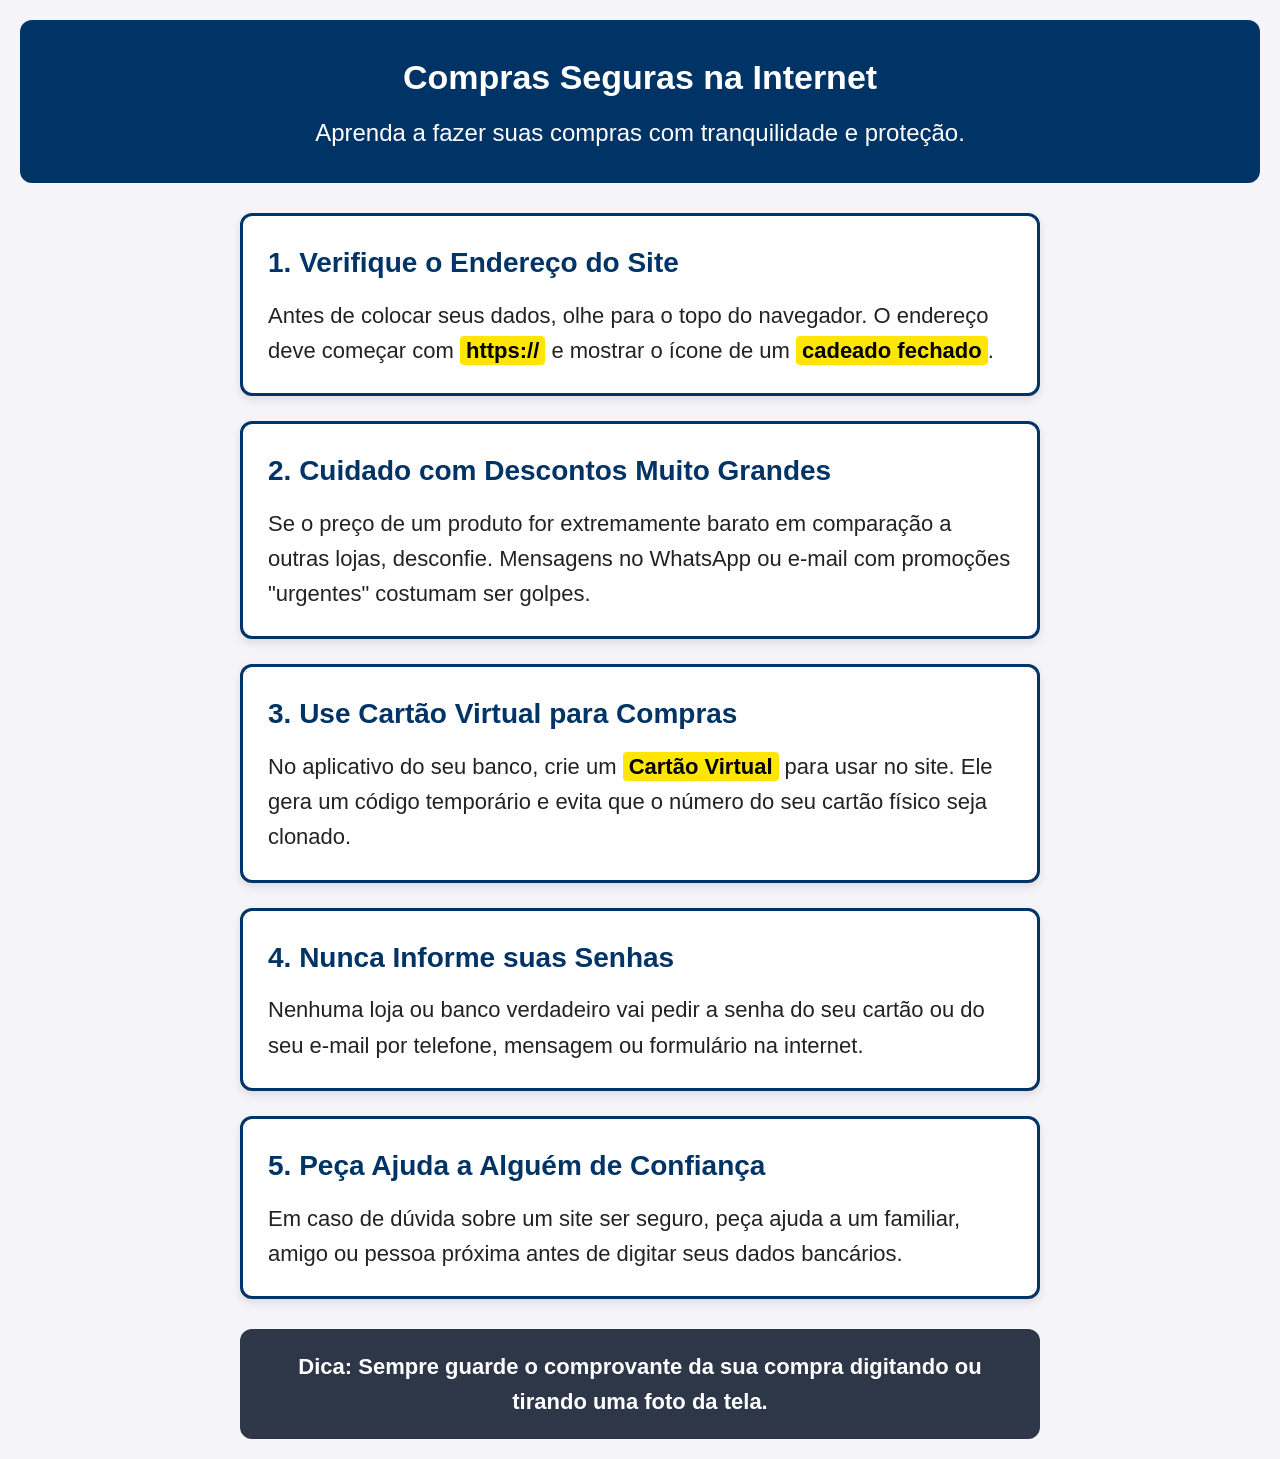
==== index.html @ 99633f1c "Add files via upload" ====
<!DOCTYPE html>
<html lang="pt-BR">
<head>
    <meta charset="UTF-8">
    <meta name="viewport" content="width=device-width, initial-scale=1.0">
    <title>Guia de Segurança para Compras Online</title>
    <link rel="stylesheet" href="style.css">
</head>
<body>

    <header>
        <h1>Compras Seguras na Internet</h1>
        <p>Aprenda a fazer suas compras com tranquilidade e proteção.</p>
    </header>

    <main>
        <section class="dica-card">
            <h2>1. Verifique o Endereço do Site</h2>
            <p>Antes de colocar seus dados, olhe para o topo do navegador. O endereço deve começar com <strong>https://</strong> e mostrar o ícone de um <strong>cadeado fechado</strong>.</p>
        </section>

        <section class="dica-card">
            <h2>2. Cuidado com Descontos Muito Grandes</h2>
            <p>Se o preço de um produto for extremamente barato em comparação a outras lojas, desconfie. Mensagens no WhatsApp ou e-mail com promoções "urgentes" costumam ser golpes.</p>
        </section>

        <section class="dica-card">
            <h2>3. Use Cartão Virtual para Compras</h2>
            <p>No aplicativo do seu banco, crie um <strong>Cartão Virtual</strong> para usar no site. Ele gera um código temporário e evita que o número do seu cartão físico seja clonado.</p>
        </section>

        <section class="dica-card">
            <h2>4. Nunca Informe suas Senhas</h2>
            <p>Nenhuma loja ou banco verdadeiro vai pedir a senha do seu cartão ou do seu e-mail por telefone, mensagem ou formulário na internet.</p>
        </section>

        <section class="dica-card">
            <h2>5. Peça Ajuda a Alguém de Confiança</h2>
            <p>Em caso de dúvida sobre um site ser seguro, peça ajuda a um familiar, amigo ou pessoa próxima antes de digitar seus dados bancários.</p>
        </section>
    </main>

    <footer>
        <p>Dica: Sempre guarde o comprovante da sua compra digitando ou tirando uma foto da tela.</p>
    </footer>

</body>
</html>
---- style.css ----
/* Configurações Globais de Acessibilidade */
* {
    box-sizing: border-box;
    margin: 0;
    padding: 0;
}

body {
    font-family: Arial, Helvetica, sans-serif;
    font-size: 22px; /* Fonte ampliada para facilitar a leitura */
    line-height: 1.6;
    background-color: #F4F4F9;
    color: #111111; /* Alto contraste entre o texto e o fundo */
    padding: 20px;
}

/* Cabeçalho */
header {
    background-color: #003366; /* Azul escuro de alto contraste */
    color: #FFFFFF;
    padding: 30px 20px;
    text-align: center;
    border-radius: 12px;
    margin-bottom: 30px;
}

header h1 {
    font-size: 34px;
    margin-bottom: 10px;
}

header p {
    font-size: 24px;
}

/* Conteúdo Principal */
main {
    max-width: 800px;
    margin: 0 auto;
}

/* Cartões com Dicas */
.dica-card {
    background-color: #FFFFFF;
    border: 3px solid #003366; /* Borda bem definida para delimitação visual */
    border-radius: 12px;
    padding: 25px;
    margin-bottom: 25px;
    box-shadow: 0 4px 8px rgba(0, 0, 0, 0.1);
}

.dica-card h2 {
    color: #003366;
    font-size: 28px;
    margin-bottom: 12px;
}

.dica-card p {
    color: #222222;
}  

.dica-card strong {
    background-color: #FFE600; /* Destaque amarelo para pontos vitais */
    color: #000000;
    padding: 2px 6px;
    border-radius: 4px;
}

/* Rodapé */
footer {
    max-width: 800px;
    margin: 30px auto 0 auto;
    background-color: #2D3748;
    color: #FFFFFF;
    padding: 20px;
    text-align: center;
    border-radius: 12px;
    font-weight: bold;
}
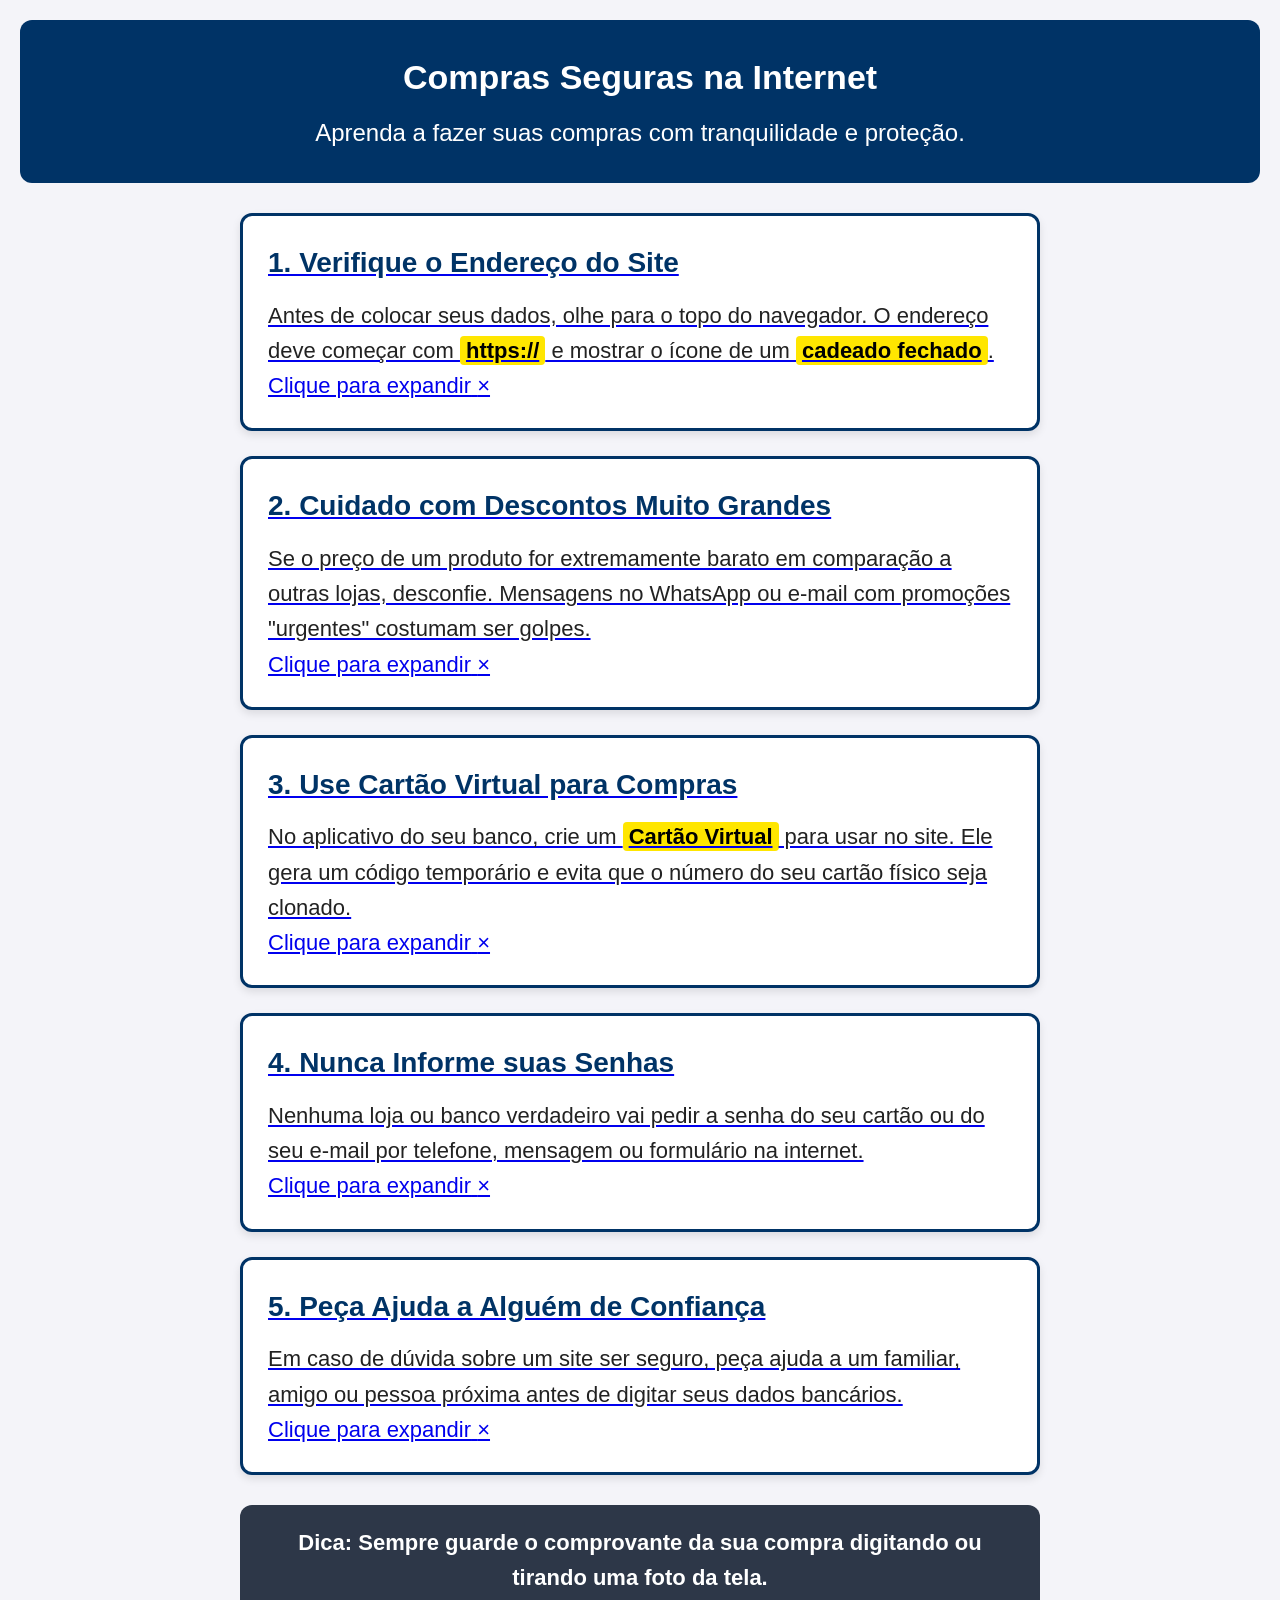
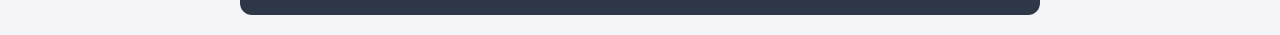
==== commit d93fcad1: "Convert sections to articles for better structure" ====
--- a/index.html
+++ b/index.html
@@ -14,30 +14,62 @@
     </header>
 
     <main>
-        <section class="dica-card">
-            <h2>1. Verifique o Endereço do Site</h2>
-            <p>Antes de colocar seus dados, olhe para o topo do navegador. O endereço deve começar com <strong>https://</strong> e mostrar o ícone de um <strong>cadeado fechado</strong>.</p>
-        </section>
+        <!-- CARD 1 -->
+        <article class="dica-card" id="card-1">
+            <a href="#card-1" class="card-link" aria-label="Abrir dica 1 em detalhes">
+                <h2>1. Verifique o Endereço do Site</h2>
+                <p>Antes de colocar seus dados, olhe para o topo do navegador. O endereço deve começar com <strong>https://</strong> e mostrar o ícone de um <strong>cadeado fechado</strong>.</p>
+                <span class="clique-instrucao">Clique para expandir</span>
+            </a>
+            <!-- Overlay do Fundo Escuro -->
+            <a href="#" class="modal-overlay" tabindex="-1" aria-hidden="true"></a>
+            <!-- Botão Fechar -->
+            <a href="#" class="btn-fechar" title="Fechar">&times;</a>
+        </article>
 
-        <section class="dica-card">
-            <h2>2. Cuidado com Descontos Muito Grandes</h2>
-            <p>Se o preço de um produto for extremamente barato em comparação a outras lojas, desconfie. Mensagens no WhatsApp ou e-mail com promoções "urgentes" costumam ser golpes.</p>
-        </section>
+        <!-- CARD 2 -->
+        <article class="dica-card" id="card-2">
+            <a href="#card-2" class="card-link" aria-label="Abrir dica 2 em detalhes">
+                <h2>2. Cuidado com Descontos Muito Grandes</h2>
+                <p>Se o preço de um produto for extremamente barato em comparação a outras lojas, desconfie. Mensagens no WhatsApp ou e-mail com promoções "urgentes" costumam ser golpes.</p>
+                <span class="clique-instrucao">Clique para expandir</span>
+            </a>
+            <a href="#" class="modal-overlay" tabindex="-1" aria-hidden="true"></a>
+            <a href="#" class="btn-fechar" title="Fechar">&times;</a>
+        </article>
 
-        <section class="dica-card">
-            <h2>3. Use Cartão Virtual para Compras</h2>
-            <p>No aplicativo do seu banco, crie um <strong>Cartão Virtual</strong> para usar no site. Ele gera um código temporário e evita que o número do seu cartão físico seja clonado.</p>
-        </section>
+        <!-- CARD 3 -->
+        <article class="dica-card" id="card-3">
+            <a href="#card-3" class="card-link" aria-label="Abrir dica 3 em detalhes">
+                <h2>3. Use Cartão Virtual para Compras</h2>
+                <p>No aplicativo do seu banco, crie um <strong>Cartão Virtual</strong> para usar no site. Ele gera um código temporário e evita que o número do seu cartão físico seja clonado.</p>
+                <span class="clique-instrucao">Clique para expandir</span>
+            </a>
+            <a href="#" class="modal-overlay" tabindex="-1" aria-hidden="true"></a>
+            <a href="#" class="btn-fechar" title="Fechar">&times;</a>
+        </article>
 
-        <section class="dica-card">
-            <h2>4. Nunca Informe suas Senhas</h2>
-            <p>Nenhuma loja ou banco verdadeiro vai pedir a senha do seu cartão ou do seu e-mail por telefone, mensagem ou formulário na internet.</p>
-        </section>
+        <!-- CARD 4 -->
+        <article class="dica-card" id="card-4">
+            <a href="#card-4" class="card-link" aria-label="Abrir dica 4 em detalhes">
+                <h2>4. Nunca Informe suas Senhas</h2>
+                <p>Nenhuma loja ou banco verdadeiro vai pedir a senha do seu cartão ou do seu e-mail por telefone, mensagem ou formulário na internet.</p>
+                <span class="clique-instrucao">Clique para expandir</span>
+            </a>
+            <a href="#" class="modal-overlay" tabindex="-1" aria-hidden="true"></a>
+            <a href="#" class="btn-fechar" title="Fechar">&times;</a>
+        </article>
 
-        <section class="dica-card">
-            <h2>5. Peça Ajuda a Alguém de Confiança</h2>
-            <p>Em caso de dúvida sobre um site ser seguro, peça ajuda a um familiar, amigo ou pessoa próxima antes de digitar seus dados bancários.</p>
-        </section>
+        <!-- CARD 5 -->
+        <article class="dica-card" id="card-5">
+            <a href="#card-5" class="card-link" aria-label="Abrir dica 5 em detalhes">
+                <h2>5. Peça Ajuda a Alguém de Confiança</h2>
+                <p>Em caso de dúvida sobre um site ser seguro, peça ajuda a um familiar, amigo ou pessoa próxima antes de digitar seus dados bancários.</p>
+                <span class="clique-instrucao">Clique para expandir</span>
+            </a>
+            <a href="#" class="modal-overlay" tabindex="-1" aria-hidden="true"></a>
+            <a href="#" class="btn-fechar" title="Fechar">&times;</a>
+        </article>
     </main>
 
     <footer>
@@ -45,4 +77,4 @@
     </footer>
 
 </body>
-</html>+</html>
--- a/style.css
+++ b/style.css
@@ -76,4 +76,4 @@
     text-align: center;
     border-radius: 12px;
     font-weight: bold;
-}+}
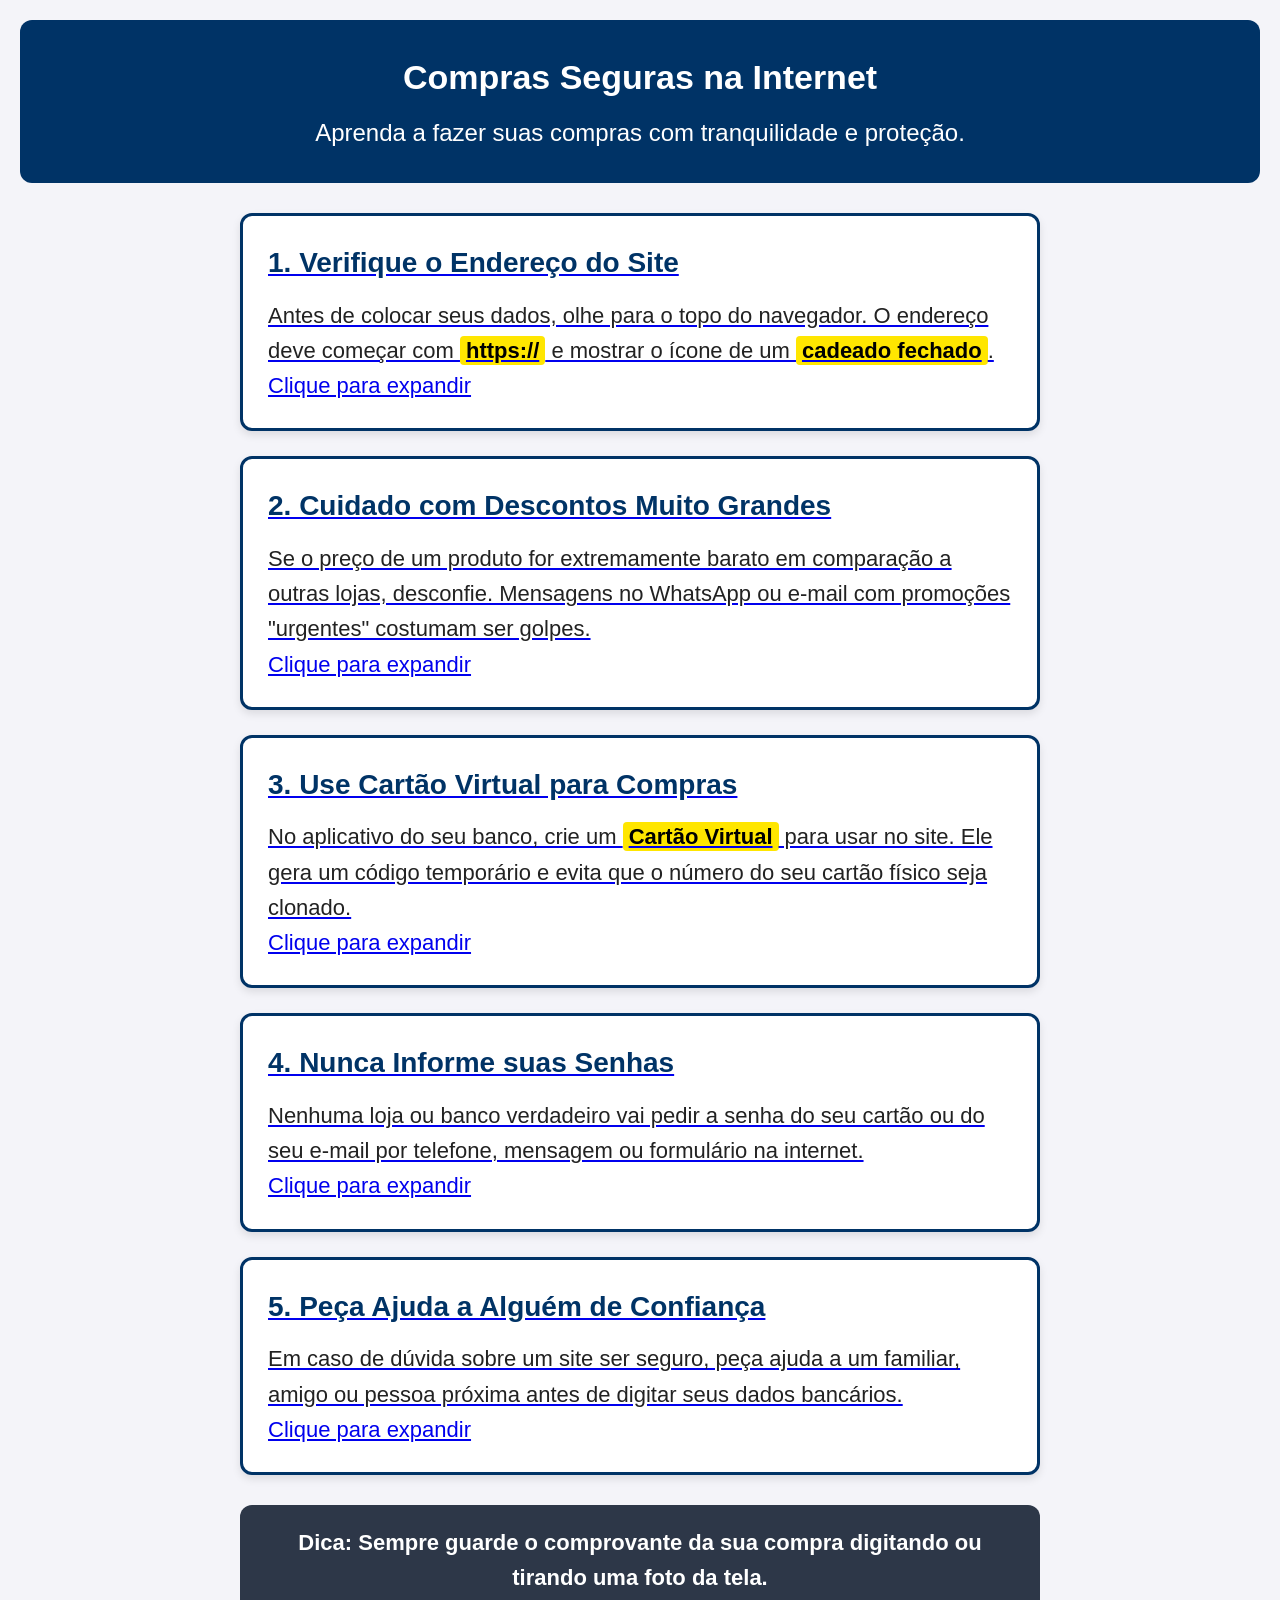
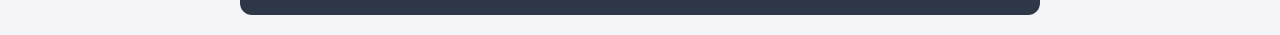
==== commit ecfc7fdb: "Update card links and instructions in index.html" ====
--- a/index.html
+++ b/index.html
@@ -16,59 +16,59 @@
     <main>
         <!-- CARD 1 -->
         <article class="dica-card" id="card-1">
-            <a href="#card-1" class="card-link" aria-label="Abrir dica 1 em detalhes">
+            <a href="#card-1" class="card-conteudo" aria-label="Expandir dica 1">
                 <h2>1. Verifique o Endereço do Site</h2>
                 <p>Antes de colocar seus dados, olhe para o topo do navegador. O endereço deve começar com <strong>https://</strong> e mostrar o ícone de um <strong>cadeado fechado</strong>.</p>
-                <span class="clique-instrucao">Clique para expandir</span>
+                <span class="dica-instrucao">Clique para expandir</span>
             </a>
-            <!-- Overlay do Fundo Escuro -->
+            <!-- Fundo escuro quando aberto -->
             <a href="#" class="modal-overlay" tabindex="-1" aria-hidden="true"></a>
-            <!-- Botão Fechar -->
-            <a href="#" class="btn-fechar" title="Fechar">&times;</a>
+            <!-- Botão de Fechar [X] -->
+            <a href="#" class="btn-fechar" aria-label="Fechar modal">&times;</a>
         </article>
 
         <!-- CARD 2 -->
         <article class="dica-card" id="card-2">
-            <a href="#card-2" class="card-link" aria-label="Abrir dica 2 em detalhes">
+            <a href="#card-2" class="card-conteudo" aria-label="Expandir dica 2">
                 <h2>2. Cuidado com Descontos Muito Grandes</h2>
                 <p>Se o preço de um produto for extremamente barato em comparação a outras lojas, desconfie. Mensagens no WhatsApp ou e-mail com promoções "urgentes" costumam ser golpes.</p>
-                <span class="clique-instrucao">Clique para expandir</span>
+                <span class="dica-instrucao">Clique para expandir</span>
             </a>
             <a href="#" class="modal-overlay" tabindex="-1" aria-hidden="true"></a>
-            <a href="#" class="btn-fechar" title="Fechar">&times;</a>
+            <a href="#" class="btn-fechar" aria-label="Fechar modal">&times;</a>
         </article>
 
         <!-- CARD 3 -->
         <article class="dica-card" id="card-3">
-            <a href="#card-3" class="card-link" aria-label="Abrir dica 3 em detalhes">
+            <a href="#card-3" class="card-conteudo" aria-label="Expandir dica 3">
                 <h2>3. Use Cartão Virtual para Compras</h2>
                 <p>No aplicativo do seu banco, crie um <strong>Cartão Virtual</strong> para usar no site. Ele gera um código temporário e evita que o número do seu cartão físico seja clonado.</p>
-                <span class="clique-instrucao">Clique para expandir</span>
+                <span class="dica-instrucao">Clique para expandir</span>
             </a>
             <a href="#" class="modal-overlay" tabindex="-1" aria-hidden="true"></a>
-            <a href="#" class="btn-fechar" title="Fechar">&times;</a>
+            <a href="#" class="btn-fechar" aria-label="Fechar modal">&times;</a>
         </article>
 
         <!-- CARD 4 -->
         <article class="dica-card" id="card-4">
-            <a href="#card-4" class="card-link" aria-label="Abrir dica 4 em detalhes">
+            <a href="#card-4" class="card-conteudo" aria-label="Expandir dica 4">
                 <h2>4. Nunca Informe suas Senhas</h2>
                 <p>Nenhuma loja ou banco verdadeiro vai pedir a senha do seu cartão ou do seu e-mail por telefone, mensagem ou formulário na internet.</p>
-                <span class="clique-instrucao">Clique para expandir</span>
+                <span class="dica-instrucao">Clique para expandir</span>
             </a>
             <a href="#" class="modal-overlay" tabindex="-1" aria-hidden="true"></a>
-            <a href="#" class="btn-fechar" title="Fechar">&times;</a>
+            <a href="#" class="btn-fechar" aria-label="Fechar modal">&times;</a>
         </article>
 
         <!-- CARD 5 -->
         <article class="dica-card" id="card-5">
-            <a href="#card-5" class="card-link" aria-label="Abrir dica 5 em detalhes">
+            <a href="#card-5" class="card-conteudo" aria-label="Expandir dica 5">
                 <h2>5. Peça Ajuda a Alguém de Confiança</h2>
                 <p>Em caso de dúvida sobre um site ser seguro, peça ajuda a um familiar, amigo ou pessoa próxima antes de digitar seus dados bancários.</p>
-                <span class="clique-instrucao">Clique para expandir</span>
+                <span class="dica-instrucao">Clique para expandir</span>
             </a>
             <a href="#" class="modal-overlay" tabindex="-1" aria-hidden="true"></a>
-            <a href="#" class="btn-fechar" title="Fechar">&times;</a>
+            <a href="#" class="btn-fechar" aria-label="Fechar modal">&times;</a>
         </article>
     </main>
 
--- a/style.css
+++ b/style.css
@@ -10,13 +10,13 @@
     font-size: 22px; /* Fonte ampliada para facilitar a leitura */
     line-height: 1.6;
     background-color: #F4F4F9;
-    color: #111111; /* Alto contraste entre o texto e o fundo */
+    color: #111111; /* Alto contraste */
     padding: 20px;
 }
 
 /* Cabeçalho */
 header {
-    background-color: #003366; /* Azul escuro de alto contraste */
+    background-color: #003366; /* Azul escuro */
     color: #FFFFFF;
     padding: 30px 20px;
     text-align: center;
@@ -39,14 +39,28 @@
     margin: 0 auto;
 }
 
-/* Cartões com Dicas */
+/* Cartões com Dicas (Estado Normal) */
 .dica-card {
     background-color: #FFFFFF;
-    border: 3px solid #003366; /* Borda bem definida para delimitação visual */
+    border: 3px solid #003366;
     border-radius: 12px;
     padding: 25px;
     margin-bottom: 25px;
     box-shadow: 0 4px 8px rgba(0, 0, 0, 0.1);
+    transition: transform 0.3s ease, box-shadow 0.3s ease;
+    position: relative;
+}
+
+.dica-card:hover {
+    transform: translateY(-3px);
+    box-shadow: 0 8px 16px rgba(0, 0, 0, 0.15);
+}
+
+.card-link {
+    text-decoration: none;
+    color: inherit;
+    display: block;
+    cursor: pointer;
 }
 
 .dica-card h2 {
@@ -60,10 +74,95 @@
 }  
 
 .dica-card strong {
-    background-color: #FFE600; /* Destaque amarelo para pontos vitais */
+    background-color: #FFE600; /* Destaque amarelo */
     color: #000000;
     padding: 2px 6px;
     border-radius: 4px;
+}
+
+.clique-instrucao {
+    display: inline-block;
+    margin-top: 15px;
+    font-size: 16px;
+    color: #003366;
+    font-weight: bold;
+    text-decoration: underline;
+}
+
+/* Elementos do Modal (Escondidos por padrão) */
+.modal-overlay,
+.btn-fechar {
+    display: none;
+}
+
+/* ===================================================
+   EFEITO MODAL / SOBREPOSIÇÃO (:target)
+   Quando o Card estiver selecionado (clicado)
+   =================================================== */
+
+.dica-card:target {
+    position: fixed;
+    top: 50%;
+    left: 50%;
+    transform: translate(-50%, -50%);
+    width: 90%;
+    max-width: 700px;
+    z-index: 1000;
+    box-shadow: 0 10px 30px rgba(0, 0, 0, 0.5);
+    border: 4px solid #003366;
+    animation: surgimodal 0.3s ease-out;
+}
+
+/* Fundo Escuro ao Ativar o Card */
+.dica-card:target .modal-overlay {
+    display: block;
+    position: fixed;
+    top: 0;
+    left: 0;
+    width: 100vw;
+    height: 100vh;
+    background-color: rgba(0, 0, 0, 0.75); /* Escurece o fundo */
+    backdrop-filter: blur(4px); /* Efeito desfocado opcional */
+    z-index: -1;
+}
+
+/* Botão Fechar [X] */
+.dica-card:target .btn-fechar {
+    display: flex;
+    align-items: center;
+    justify-content: center;
+    position: absolute;
+    top: 15px;
+    right: 15px;
+    width: 40px;
+    height: 40px;
+    background-color: #003366;
+    color: #FFFFFF;
+    text-decoration: none;
+    font-size: 28px;
+    font-weight: bold;
+    border-radius: 50%;
+    transition: background-color 0.2s;
+}
+
+.dica-card:target .btn-fechar:hover {
+    background-color: #cc0000;
+}
+
+.dica-card:target .clique-instrucao {
+    display: none; /* Esconde o texto "Clique para expandir" quando aberto */
+}
+
+/* Animação para entrada suave */
+@keyframes surgimodal {
+    from {
+        opacity: 0;
+        transform: translate(-50%, -45%);
+    }
+    to {
+        opacity: 1;
+        transform: translate(-50%, -50%);
+    }
 }
 
 /* Rodapé */
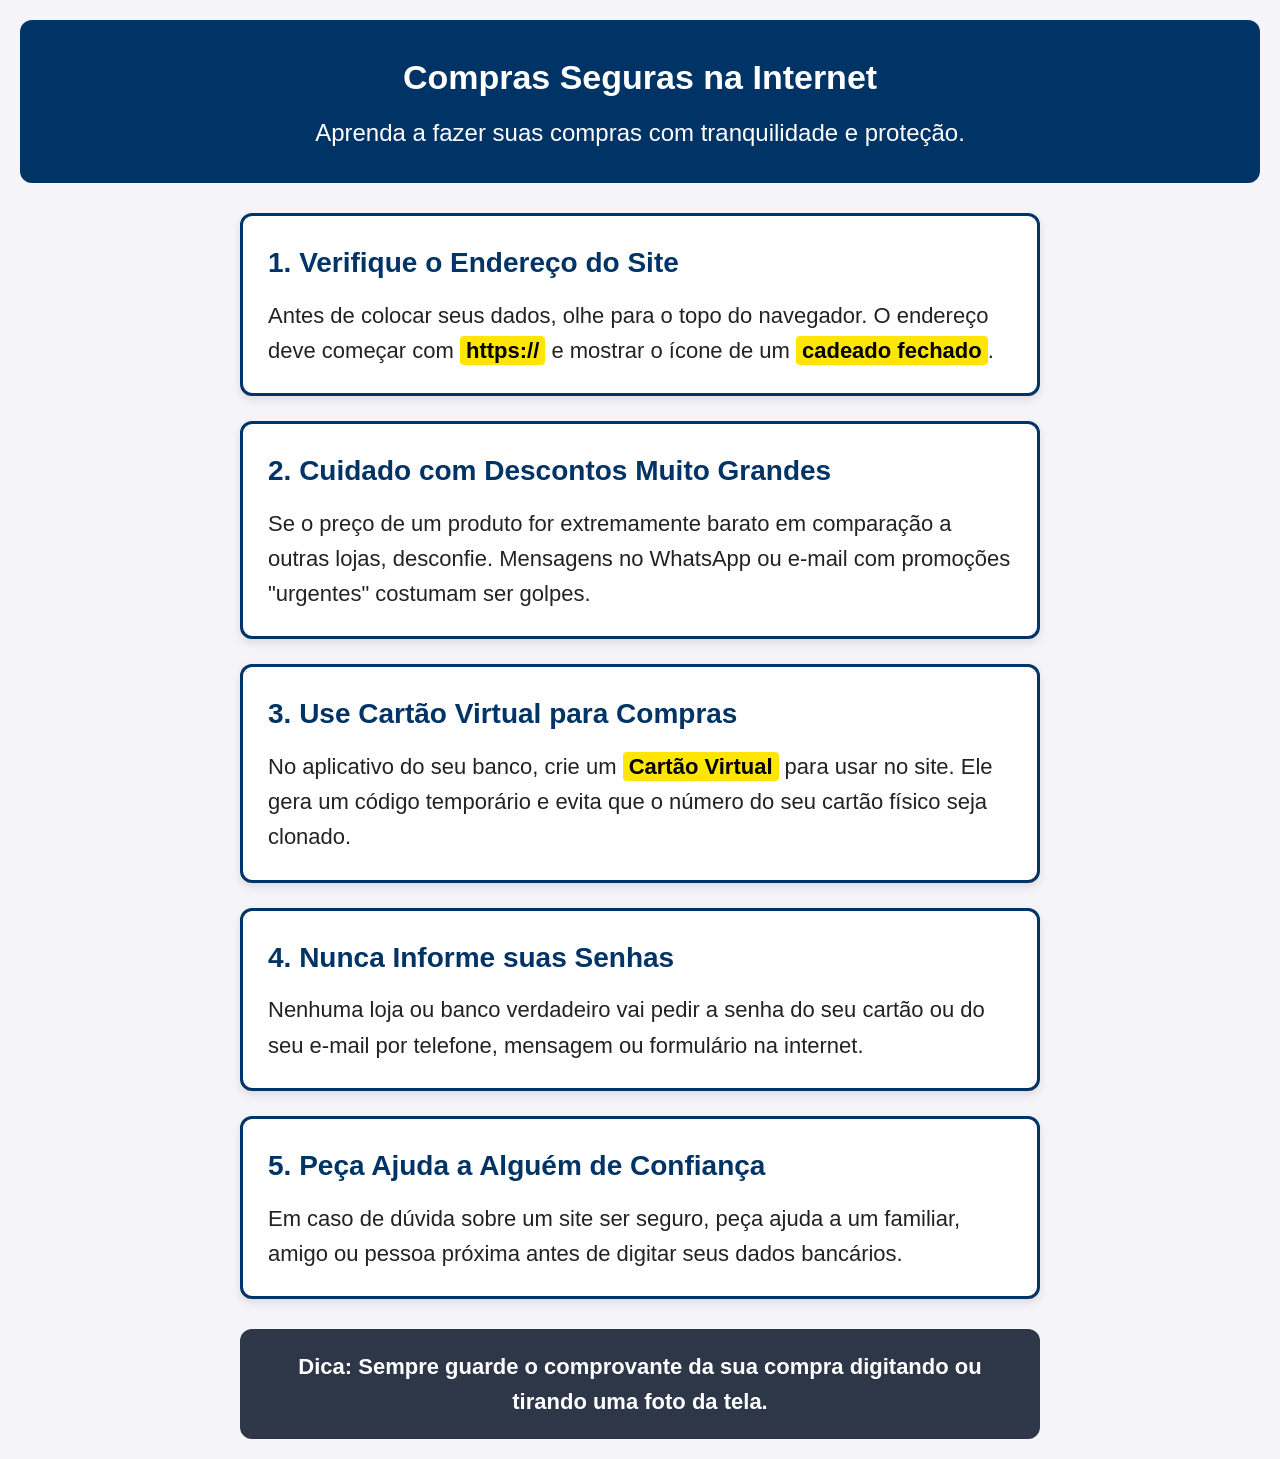
==== commit 0962bd05: "Replace article cards with section elements" ====
--- a/index.html
+++ b/index.html
@@ -14,62 +14,30 @@
     </header>
 
     <main>
-        <!-- CARD 1 -->
-        <article class="dica-card" id="card-1">
-            <a href="#card-1" class="card-conteudo" aria-label="Expandir dica 1">
-                <h2>1. Verifique o Endereço do Site</h2>
-                <p>Antes de colocar seus dados, olhe para o topo do navegador. O endereço deve começar com <strong>https://</strong> e mostrar o ícone de um <strong>cadeado fechado</strong>.</p>
-                <span class="dica-instrucao">Clique para expandir</span>
-            </a>
-            <!-- Fundo escuro quando aberto -->
-            <a href="#" class="modal-overlay" tabindex="-1" aria-hidden="true"></a>
-            <!-- Botão de Fechar [X] -->
-            <a href="#" class="btn-fechar" aria-label="Fechar modal">&times;</a>
-        </article>
+        <section class="dica-card">
+            <h2>1. Verifique o Endereço do Site</h2>
+            <p>Antes de colocar seus dados, olhe para o topo do navegador. O endereço deve começar com <strong>https://</strong> e mostrar o ícone de um <strong>cadeado fechado</strong>.</p>
+        </section>
 
-        <!-- CARD 2 -->
-        <article class="dica-card" id="card-2">
-            <a href="#card-2" class="card-conteudo" aria-label="Expandir dica 2">
-                <h2>2. Cuidado com Descontos Muito Grandes</h2>
-                <p>Se o preço de um produto for extremamente barato em comparação a outras lojas, desconfie. Mensagens no WhatsApp ou e-mail com promoções "urgentes" costumam ser golpes.</p>
-                <span class="dica-instrucao">Clique para expandir</span>
-            </a>
-            <a href="#" class="modal-overlay" tabindex="-1" aria-hidden="true"></a>
-            <a href="#" class="btn-fechar" aria-label="Fechar modal">&times;</a>
-        </article>
+        <section class="dica-card">
+            <h2>2. Cuidado com Descontos Muito Grandes</h2>
+            <p>Se o preço de um produto for extremamente barato em comparação a outras lojas, desconfie. Mensagens no WhatsApp ou e-mail com promoções "urgentes" costumam ser golpes.</p>
+        </section>
 
-        <!-- CARD 3 -->
-        <article class="dica-card" id="card-3">
-            <a href="#card-3" class="card-conteudo" aria-label="Expandir dica 3">
-                <h2>3. Use Cartão Virtual para Compras</h2>
-                <p>No aplicativo do seu banco, crie um <strong>Cartão Virtual</strong> para usar no site. Ele gera um código temporário e evita que o número do seu cartão físico seja clonado.</p>
-                <span class="dica-instrucao">Clique para expandir</span>
-            </a>
-            <a href="#" class="modal-overlay" tabindex="-1" aria-hidden="true"></a>
-            <a href="#" class="btn-fechar" aria-label="Fechar modal">&times;</a>
-        </article>
+        <section class="dica-card">
+            <h2>3. Use Cartão Virtual para Compras</h2>
+            <p>No aplicativo do seu banco, crie um <strong>Cartão Virtual</strong> para usar no site. Ele gera um código temporário e evita que o número do seu cartão físico seja clonado.</p>
+        </section>
 
-        <!-- CARD 4 -->
-        <article class="dica-card" id="card-4">
-            <a href="#card-4" class="card-conteudo" aria-label="Expandir dica 4">
-                <h2>4. Nunca Informe suas Senhas</h2>
-                <p>Nenhuma loja ou banco verdadeiro vai pedir a senha do seu cartão ou do seu e-mail por telefone, mensagem ou formulário na internet.</p>
-                <span class="dica-instrucao">Clique para expandir</span>
-            </a>
-            <a href="#" class="modal-overlay" tabindex="-1" aria-hidden="true"></a>
-            <a href="#" class="btn-fechar" aria-label="Fechar modal">&times;</a>
-        </article>
+        <section class="dica-card">
+            <h2>4. Nunca Informe suas Senhas</h2>
+            <p>Nenhuma loja ou banco verdadeiro vai pedir a senha do seu cartão ou do seu e-mail por telefone, mensagem ou formulário na internet.</p>
+        </section>
 
-        <!-- CARD 5 -->
-        <article class="dica-card" id="card-5">
-            <a href="#card-5" class="card-conteudo" aria-label="Expandir dica 5">
-                <h2>5. Peça Ajuda a Alguém de Confiança</h2>
-                <p>Em caso de dúvida sobre um site ser seguro, peça ajuda a um familiar, amigo ou pessoa próxima antes de digitar seus dados bancários.</p>
-                <span class="dica-instrucao">Clique para expandir</span>
-            </a>
-            <a href="#" class="modal-overlay" tabindex="-1" aria-hidden="true"></a>
-            <a href="#" class="btn-fechar" aria-label="Fechar modal">&times;</a>
-        </article>
+        <section class="dica-card">
+            <h2>5. Peça Ajuda a Alguém de Confiança</h2>
+            <p>Em caso de dúvida sobre um site ser seguro, peça ajuda a um familiar, amigo ou pessoa próxima antes de digitar seus dados bancários.</p>
+        </section>
     </main>
 
     <footer>
--- a/style.css
+++ b/style.css
@@ -10,13 +10,13 @@
     font-size: 22px; /* Fonte ampliada para facilitar a leitura */
     line-height: 1.6;
     background-color: #F4F4F9;
-    color: #111111; /* Alto contraste */
+    color: #111111; /* Alto contraste entre o texto e o fundo */
     padding: 20px;
 }
 
 /* Cabeçalho */
 header {
-    background-color: #003366; /* Azul escuro */
+    background-color: #003366; /* Azul escuro de alto contraste */
     color: #FFFFFF;
     padding: 30px 20px;
     text-align: center;
@@ -39,28 +39,14 @@
     margin: 0 auto;
 }
 
-/* Cartões com Dicas (Estado Normal) */
+/* Cartões com Dicas */
 .dica-card {
     background-color: #FFFFFF;
-    border: 3px solid #003366;
+    border: 3px solid #003366; /* Borda bem definida para delimitação visual */
     border-radius: 12px;
     padding: 25px;
     margin-bottom: 25px;
     box-shadow: 0 4px 8px rgba(0, 0, 0, 0.1);
-    transition: transform 0.3s ease, box-shadow 0.3s ease;
-    position: relative;
-}
-
-.dica-card:hover {
-    transform: translateY(-3px);
-    box-shadow: 0 8px 16px rgba(0, 0, 0, 0.15);
-}
-
-.card-link {
-    text-decoration: none;
-    color: inherit;
-    display: block;
-    cursor: pointer;
 }
 
 .dica-card h2 {
@@ -71,98 +57,13 @@
 
 .dica-card p {
     color: #222222;
-}  
+}
 
 .dica-card strong {
-    background-color: #FFE600; /* Destaque amarelo */
+    background-color: #FFE600; /* Destaque amarelo para pontos vitais */
     color: #000000;
     padding: 2px 6px;
     border-radius: 4px;
-}
-
-.clique-instrucao {
-    display: inline-block;
-    margin-top: 15px;
-    font-size: 16px;
-    color: #003366;
-    font-weight: bold;
-    text-decoration: underline;
-}
-
-/* Elementos do Modal (Escondidos por padrão) */
-.modal-overlay,
-.btn-fechar {
-    display: none;
-}
-
-/* ===================================================
-   EFEITO MODAL / SOBREPOSIÇÃO (:target)
-   Quando o Card estiver selecionado (clicado)
-   =================================================== */
-
-.dica-card:target {
-    position: fixed;
-    top: 50%;
-    left: 50%;
-    transform: translate(-50%, -50%);
-    width: 90%;
-    max-width: 700px;
-    z-index: 1000;
-    box-shadow: 0 10px 30px rgba(0, 0, 0, 0.5);
-    border: 4px solid #003366;
-    animation: surgimodal 0.3s ease-out;
-}
-
-/* Fundo Escuro ao Ativar o Card */
-.dica-card:target .modal-overlay {
-    display: block;
-    position: fixed;
-    top: 0;
-    left: 0;
-    width: 100vw;
-    height: 100vh;
-    background-color: rgba(0, 0, 0, 0.75); /* Escurece o fundo */
-    backdrop-filter: blur(4px); /* Efeito desfocado opcional */
-    z-index: -1;
-}
-
-/* Botão Fechar [X] */
-.dica-card:target .btn-fechar {
-    display: flex;
-    align-items: center;
-    justify-content: center;
-    position: absolute;
-    top: 15px;
-    right: 15px;
-    width: 40px;
-    height: 40px;
-    background-color: #003366;
-    color: #FFFFFF;
-    text-decoration: none;
-    font-size: 28px;
-    font-weight: bold;
-    border-radius: 50%;
-    transition: background-color 0.2s;
-}
-
-.dica-card:target .btn-fechar:hover {
-    background-color: #cc0000;
-}
-
-.dica-card:target .clique-instrucao {
-    display: none; /* Esconde o texto "Clique para expandir" quando aberto */
-}
-
-/* Animação para entrada suave */
-@keyframes surgimodal {
-    from {
-        opacity: 0;
-        transform: translate(-50%, -45%);
-    }
-    to {
-        opacity: 1;
-        transform: translate(-50%, -50%);
-    }
 }
 
 /* Rodapé */
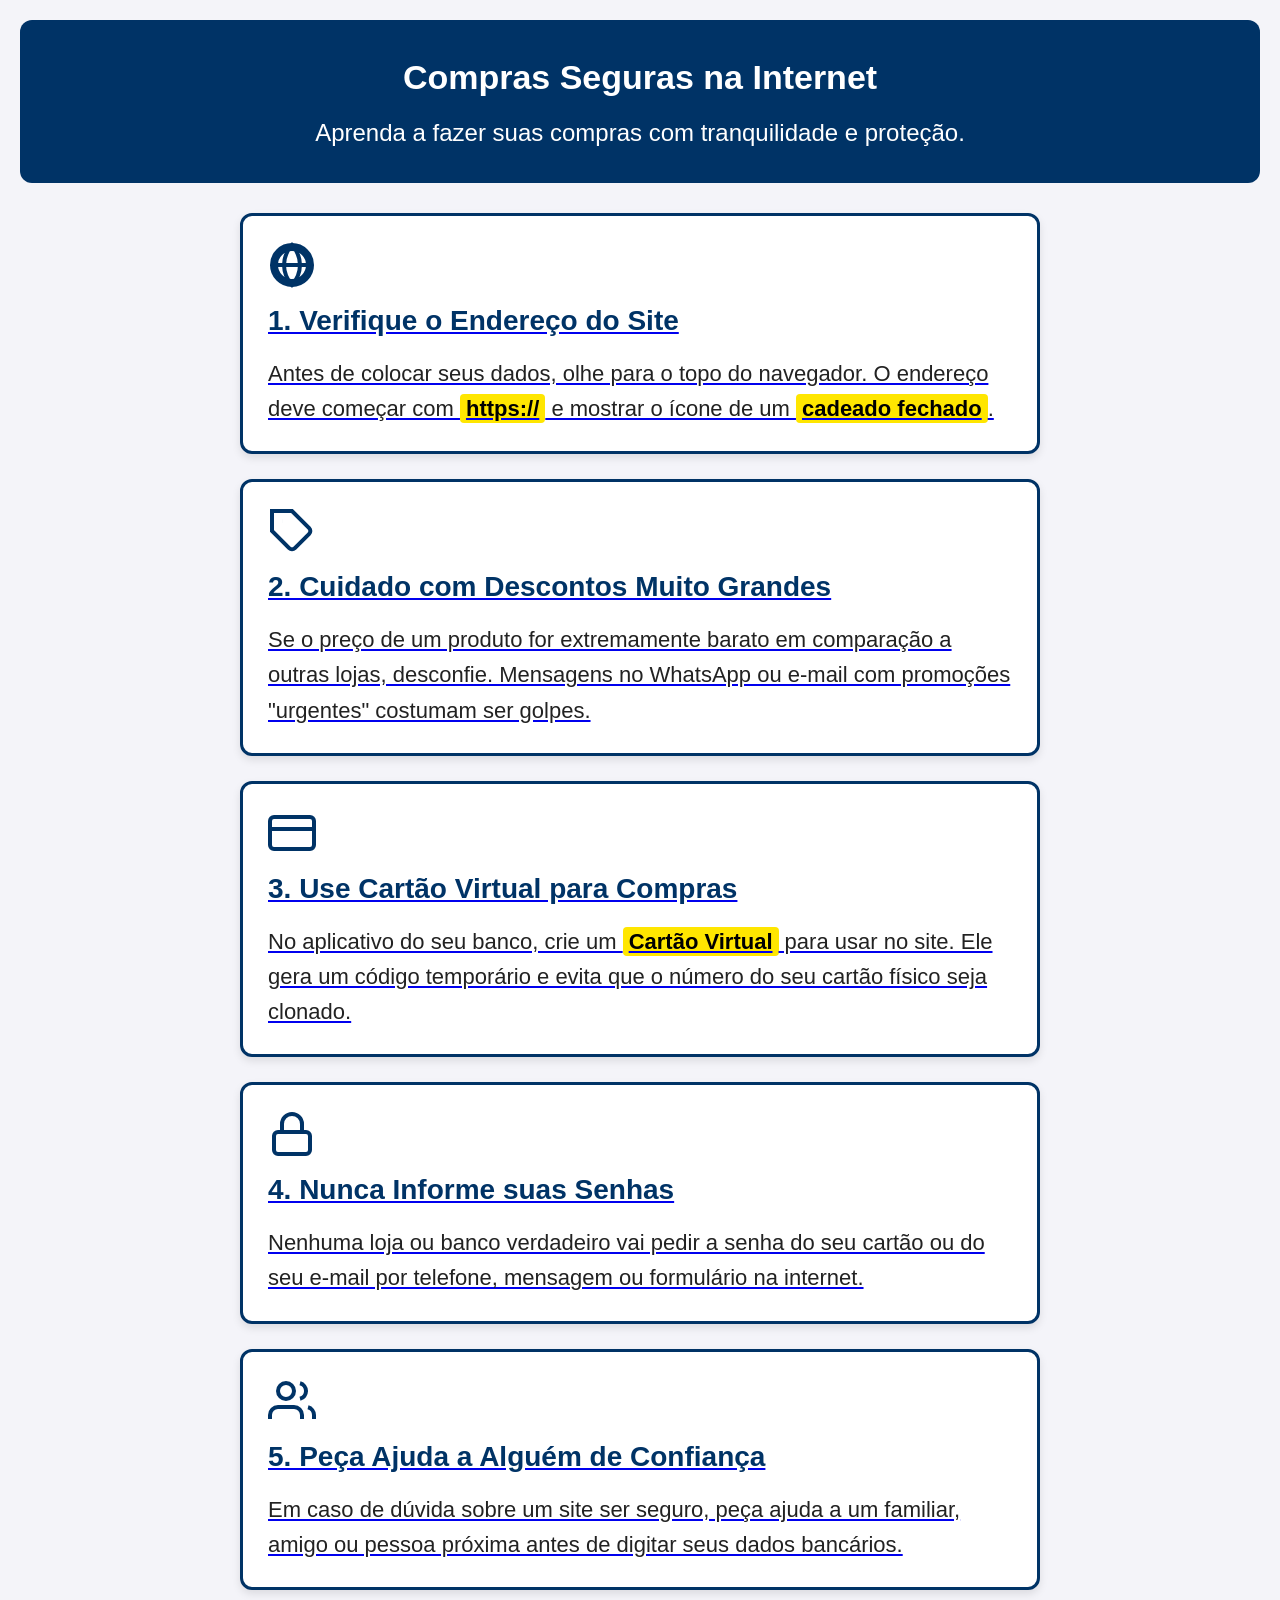
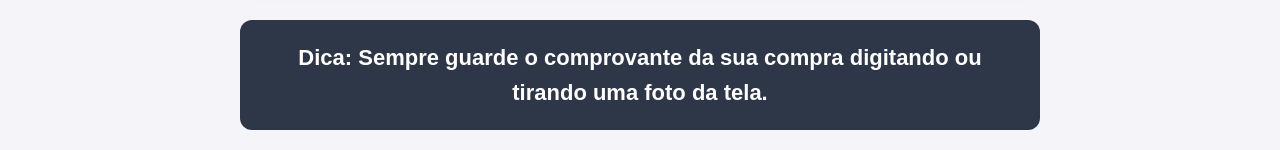
==== commit 0c957363: "Add 3D background shapes and update tips sections" ====
--- a/index.html
+++ b/index.html
@@ -8,41 +8,86 @@
 </head>
 <body>
 
-    <header>
-        <h1>Compras Seguras na Internet</h1>
-        <p>Aprenda a fazer suas compras com tranquilidade e proteção.</p>
-    </header>
+    <!-- Formas Geométricas 3D de Fundo -->
+    <div class="bg-3d-container" aria-hidden="true">
+        <div class="shape-3d cube"></div>
+        <div class="shape-3d pyramid"></div>
+        <div class="shape-3d sphere"></div>
+        <div class="shape-3d torus"></div>
+    </div>
 
-    <main>
-        <section class="dica-card">
-            <h2>1. Verifique o Endereço do Site</h2>
-            <p>Antes de colocar seus dados, olhe para o topo do navegador. O endereço deve começar com <strong>https://</strong> e mostrar o ícone de um <strong>cadeado fechado</strong>.</p>
-        </section>
+    <div class="container">
+        <header>
+            <h1>Compras Seguras na Internet</h1>
+            <p>Aprenda a fazer suas compras com tranquilidade e proteção.</p>
+        </header>
 
-        <section class="dica-card">
-            <h2>2. Cuidado com Descontos Muito Grandes</h2>
-            <p>Se o preço de um produto for extremamente barato em comparação a outras lojas, desconfie. Mensagens no WhatsApp ou e-mail com promoções "urgentes" costumam ser golpes.</p>
-        </section>
+        <main>
+            <a href="endereco-site.html" class="dica-card-link">
+                <section class="dica-card">
+                    <div class="card-icon">
+                        <svg viewBox="0 0 24 24" width="48" height="48" fill="none" stroke="#003366" stroke-width="2"><path d="M12 2a10 10 0 1 0 10 10A10 10 0 0 0 12 2zm0 18a8 8 0 1 1 8-8 8 8 0 0 1-8 8z"/><path d="M2 12h20M12 2a15.3 15.3 0 0 1 4 10 15.3 15.3 0 0 1-4 10 15.3 15.3 0 0 1-4-10 15.3 15.3 0 0 1 4-10z"/></svg>
+                    </div>
+                    <div class="card-content">
+                        <h2>1. Verifique o Endereço do Site</h2>
+                        <p>Antes de colocar seus dados, olhe para o topo do navegador. O endereço deve começar com <strong>https://</strong> e mostrar o ícone de um <strong>cadeado fechado</strong>.</p>
+                    </div>
+                </section>
+            </a>
 
-        <section class="dica-card">
-            <h2>3. Use Cartão Virtual para Compras</h2>
-            <p>No aplicativo do seu banco, crie um <strong>Cartão Virtual</strong> para usar no site. Ele gera um código temporário e evita que o número do seu cartão físico seja clonado.</p>
-        </section>
+            <a href="descontos-suspeitos.html" class="dica-card-link">
+                <section class="dica-card">
+                    <div class="card-icon">
+                        <svg viewBox="0 0 24 24" width="48" height="48" fill="none" stroke="#003366" stroke-width="2"><path d="M20.59 13.41l-7.17 7.17a2 2 0 0 1-2.83 0L2 12V2h10l8.59 8.59a2 2 0 0 1 0 2.82z"/><line x1="7" y1="7" x2="7.01" y2="7"/></svg>
+                    </div>
+                    <div class="card-content">
+                        <h2>2. Cuidado com Descontos Muito Grandes</h2>
+                        <p>Se o preço de um produto for extremamente barato em comparação a outras lojas, desconfie. Mensagens no WhatsApp ou e-mail com promoções "urgentes" costumam ser golpes.</p>
+                    </div>
+                </section>
+            </a>
 
-        <section class="dica-card">
-            <h2>4. Nunca Informe suas Senhas</h2>
-            <p>Nenhuma loja ou banco verdadeiro vai pedir a senha do seu cartão ou do seu e-mail por telefone, mensagem ou formulário na internet.</p>
-        </section>
+            <a href="cartao-virtual.html" class="dica-card-link">
+                <section class="dica-card">
+                    <div class="card-icon">
+                        <svg viewBox="0 0 24 24" width="48" height="48" fill="none" stroke="#003366" stroke-width="2"><rect x="1" y="4" width="22" height="16" rx="2" ry="2"/><line x1="1" y1="10" x2="23" y2="10"/></svg>
+                    </div>
+                    <div class="card-content">
+                        <h2>3. Use Cartão Virtual para Compras</h2>
+                        <p>No aplicativo do seu banco, crie um <strong>Cartão Virtual</strong> para usar no site. Ele gera um código temporário e evita que o número do seu cartão físico seja clonado.</p>
+                    </div>
+                </section>
+            </a>
 
-        <section class="dica-card">
-            <h2>5. Peça Ajuda a Alguém de Confiança</h2>
-            <p>Em caso de dúvida sobre um site ser seguro, peça ajuda a um familiar, amigo ou pessoa próxima antes de digitar seus dados bancários.</p>
-        </section>
-    </main>
+            <a href="proteja-senhas.html" class="dica-card-link">
+                <section class="dica-card">
+                    <div class="card-icon">
+                        <svg viewBox="0 0 24 24" width="48" height="48" fill="none" stroke="#003366" stroke-width="2"><rect x="3" y="11" width="18" height="11" rx="2" ry="2"/><path d="M7 11V7a5 5 0 0 1 10 0v4"/></svg>
+                    </div>
+                    <div class="card-content">
+                        <h2>4. Nunca Informe suas Senhas</h2>
+                        <p>Nenhuma loja ou banco verdadeiro vai pedir a senha do seu cartão ou do seu e-mail por telefone, mensagem ou formulário na internet.</p>
+                    </div>
+                </section>
+            </a>
 
-    <footer>
-        <p>Dica: Sempre guarde o comprovante da sua compra digitando ou tirando uma foto da tela.</p>
-    </footer>
+            <a href="peca-ajuda.html" class="dica-card-link">
+                <section class="dica-card">
+                    <div class="card-icon">
+                        <svg viewBox="0 0 24 24" width="48" height="48" fill="none" stroke="#003366" stroke-width="2"><path d="M17 21v-2a4 4 0 0 0-4-4H5a4 4 0 0 0-4 4v2"/><circle cx="9" cy="7" r="4"/><path d="M23 21v-2a4 4 0 0 0-3-3.87"/><path d="M16 3.13a4 4 0 0 1 0 7.75"/></svg>
+                    </div>
+                    <div class="card-content">
+                        <h2>5. Peça Ajuda a Alguém de Confiança</h2>
+                        <p>Em caso de dúvida sobre um site ser seguro, peça ajuda a um familiar, amigo ou pessoa próxima antes de digitar seus dados bancários.</p>
+                    </div>
+                </section>
+            </a>
+        </main>
+
+        <footer>
+            <p>Dica: Sempre guarde o comprovante da sua compra digitando ou tirando uma foto da tela.</p>
+        </footer>
+    </div>
 
 </body>
 </html>
--- a/style.css
+++ b/style.css
@@ -12,6 +12,23 @@
     background-color: #F4F4F9;
     color: #111111; /* Alto contraste entre o texto e o fundo */
     padding: 20px;
+    position: relative;
+}
+
+/* Camada escura de fundo (Overlay) */
+body::before {
+    content: "";
+    position: fixed;
+    top: 0;
+    left: 0;
+    width: 100vw;
+    height: 100vh;
+    background-color: rgba(0, 0, 0, 0.6); /* Escurece o fundo */
+    opacity: 0;
+    visibility: hidden;
+    transition: opacity 0.3s ease, visibility 0.3s ease;
+    z-index: 10;
+    pointer-events: none;
 }
 
 /* Cabeçalho */
@@ -22,6 +39,7 @@
     text-align: center;
     border-radius: 12px;
     margin-bottom: 30px;
+    transition: filter 0.3s ease;
 }
 
 header h1 {
@@ -47,6 +65,8 @@
     padding: 25px;
     margin-bottom: 25px;
     box-shadow: 0 4px 8px rgba(0, 0, 0, 0.1);
+    cursor: pointer;
+    transition: transform 0.3s ease, box-shadow 0.3s ease, filter 0.3s ease;
 }
 
 .dica-card h2 {
@@ -76,4 +96,32 @@
     text-align: center;
     border-radius: 12px;
     font-weight: bold;
+    transition: filter 0.3s ease;
 }
+
+/* ===================================================
+   EFEITO MODAL COM HOVER (PASSER O MOUSE)
+   =================================================== */
+
+/* 1. Ativa a camada escura no fundo quando passa o mouse no card */
+body:has(.dica-card:hover)::before {
+    opacity: 1;
+    visibility: visible;
+}
+
+/* 2. Desfoca o cabeçalho, rodapé e os demais cards não destacados */
+body:has(.dica-card:hover) header,
+body:has(.dica-card:hover) footer,
+body:has(.dica-card:hover) .dica-card:not(:hover) {
+    filter: blur(5px) opacity(0.5);
+    pointer-events: none;
+}
+
+/* 3. Card sob o cursor ganha destaque total sobre a camada escura */
+.dica-card:hover {
+    position: relative;
+    z-index: 100; /* Fica acima da camada escura (z-index: 10) */
+    transform: scale(1.05);
+    box-shadow: 0 12px 30px rgba(0, 0, 0, 0.5);
+    border-color: #0056b3;
+}
